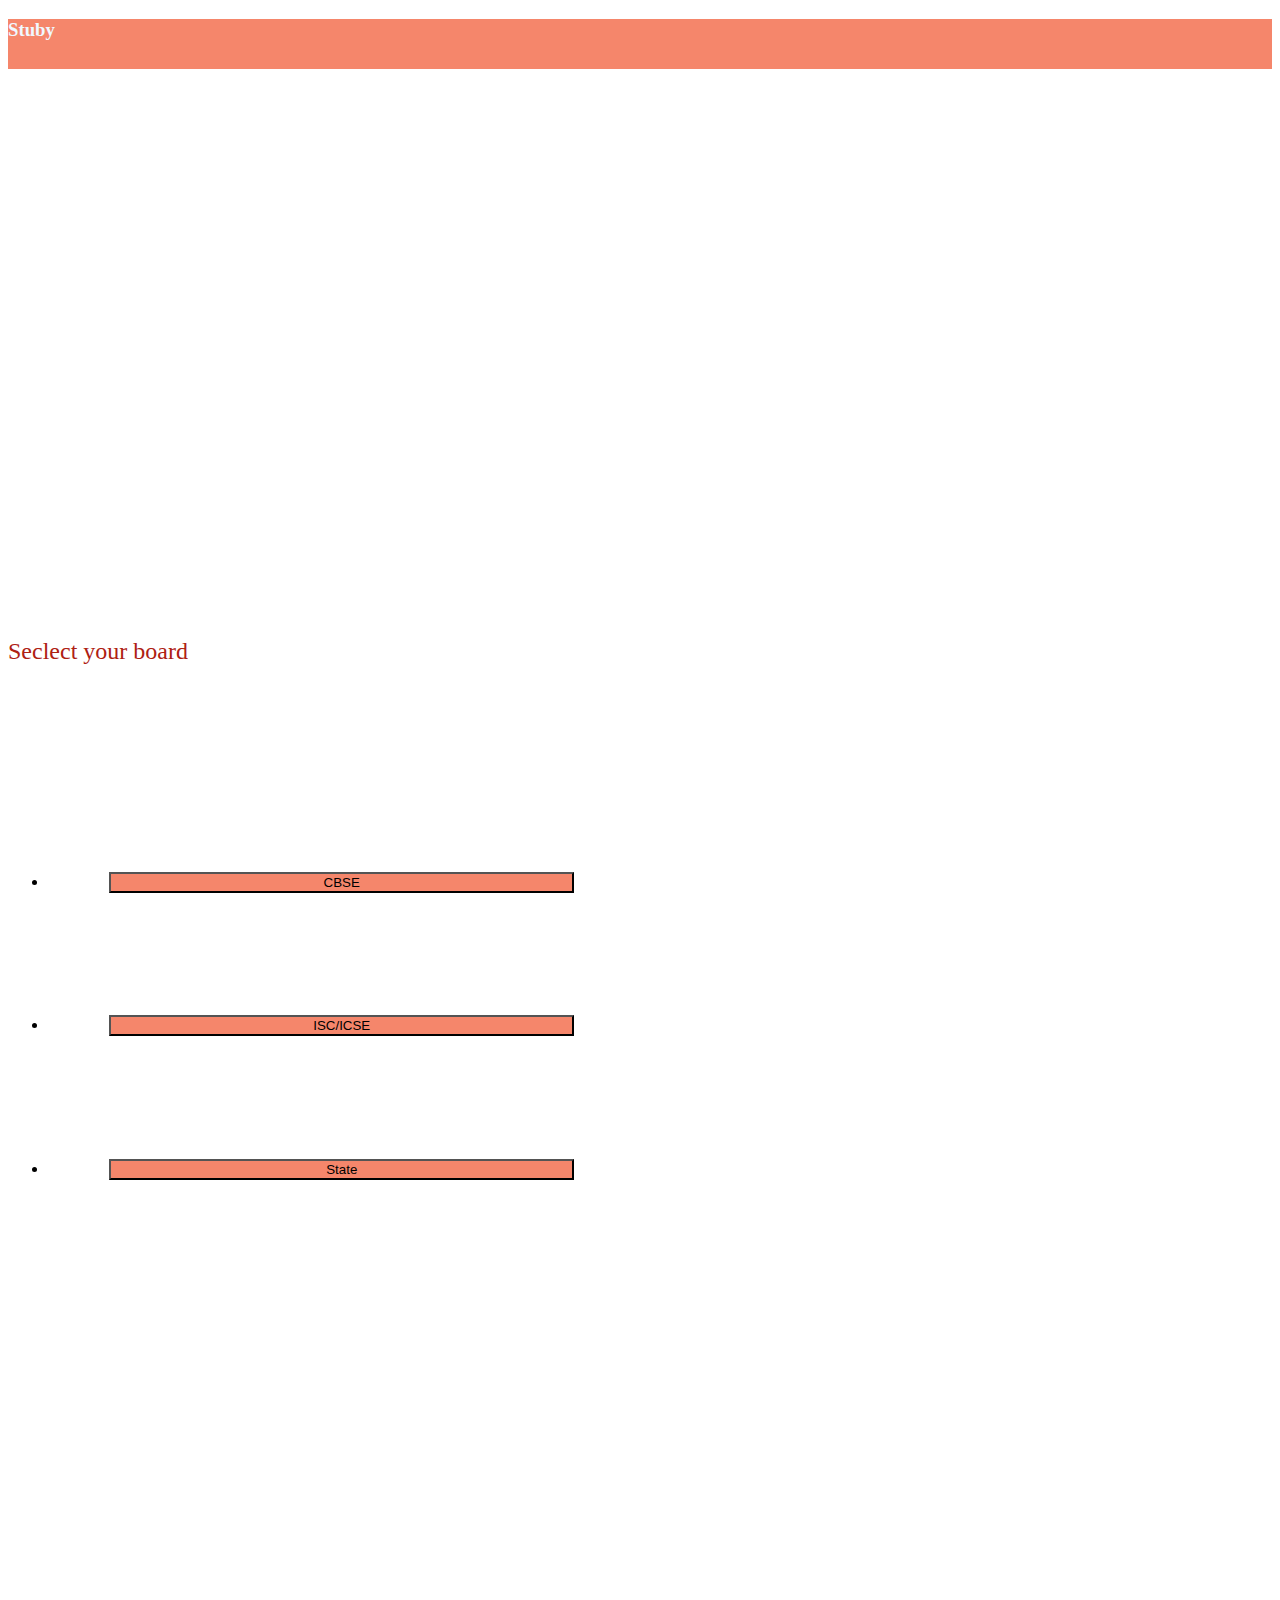
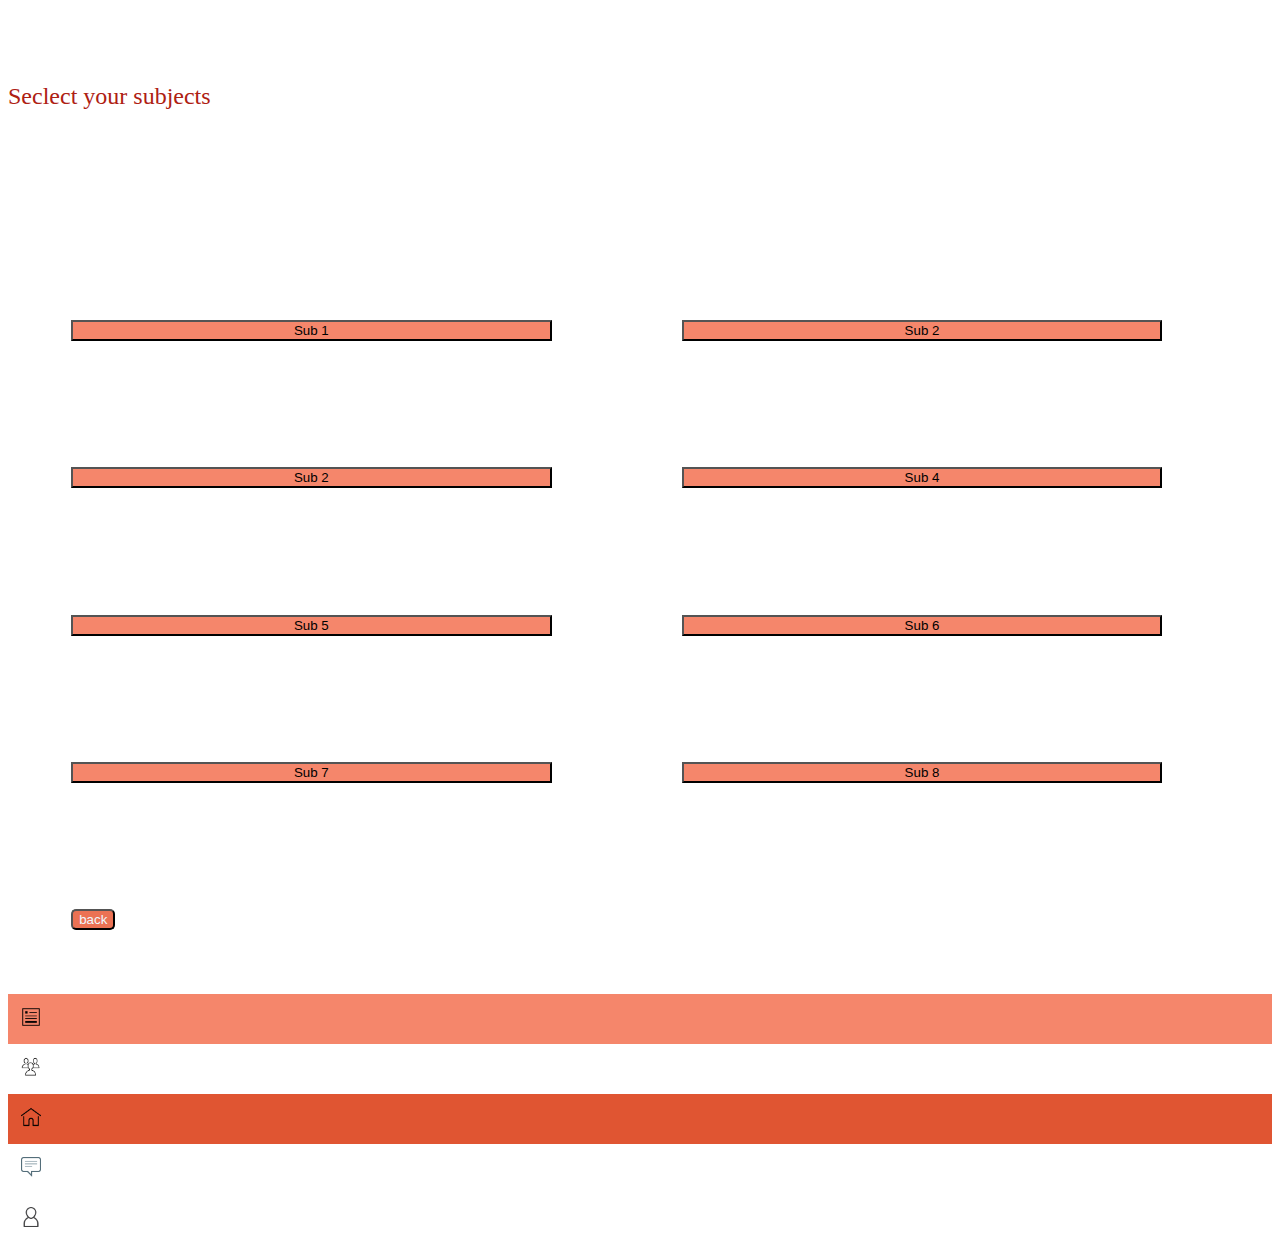
==== index.html @ afd2d161 "Frist commit" ====
<!DOCTYPE html>
<html lang="en">

<head>
    <meta charset="UTF-8">
    <meta http-equiv="X-UA-Compatible" content="IE=edge">
    <meta name="viewport" content="width=device-width, initial-scale=1.0">
    <title>Stuby</title>
    <link rel="stylesheet" href="index.css">
    <link rel="stylesheet" href="index.css">
    <link rel="stylesheet" href="https://cdn.jsdelivr.net/npm/bootstrap@4.6.0/dist/css/bootstrap.min.css"
        integrity="sha384-B0vP5xmATw1+K9KRQjQERJvTumQW0nPEzvF6L/Z6nronJ3oUOFUFpCjEUQouq2+l" crossorigin="anonymous">
    <script src="https://code.jquery.com/jquery-3.5.1.slim.min.js"
        integrity="sha384-DfXdz2htPH0lsSSs5nCTpuj/zy4C+OGpamoFVy38MVBnE+IbbVYUew+OrCXaRkfj"
        crossorigin="anonymous"></script>
    <script src="https://cdn.jsdelivr.net/npm/bootstrap@4.6.0/dist/js/bootstrap.bundle.min.js"
        integrity="sha384-Piv4xVNRyMGpqkS2by6br4gNJ7DXjqk09RmUpJ8jgGtD7zP9yug3goQfGII0yAns"
        crossorigin="anonymous"></script>

    <link rel="stylesheet" href="index.css">
</head>

<body>
    <!-- top name start  -->
    <div id="top" class="fixed-top shadow">
        <h3 class="pl-2 pt-1">Stuby</h3>
    </div>
    <!-- top name end -->



    <!-- main content start -->
    <!-- Board start -->
  <show id="showme">
    <div  id="mainmain" style="margin-top :45%;"class="container-fluid  text-center">
        <h2 id="small_headings" class="" style=" padding-bottom: 10%;">Seclect your board</h2>
        <div class="">
            <ul class="list-unstyled" >
                <li><button onclick="btn2()" id="btnm" type="button" class="btn btn-primary btn-lg">CBSE</button></li>
                <li><button onclick="btn2()" id="btnm" type="button" class="btn btn-primary btn-lg">ISC/ICSE</button></li>
                <li><button onclick="btn2()" id="btnm" type="button" class="btn btn-primary btn-lg">State</button></li>
               
            </ul>
        </div>
    </div>
  </show>
  
  <show id="sub" class="d-none">
    
    <div  id="mainmain" style="margin-top :35%;"class="container-fluid  text-center">
       
        <h2 id="small_headings" class="" style=" padding-bottom: 10%;">Seclect your subjects</h2>      
    </div>

       
        <button id="btnm" type="button" class="btn btn-primary btn-lg ">Sub 1</button>
        <button id="btnm" type="button" class="btn btn-primary btn-lg">Sub 2</button>
        <button id="btnm" type="button" class="btn btn-primary btn-lg">Sub 2</button>
        <button id="btnm" type="button" class="btn btn-primary btn-lg">Sub 4</button>
        <button id="btnm" type="button" class="btn btn-primary btn-lg">Sub 5</button>
        <button id="btnm" type="button" class="btn btn-primary btn-lg">Sub 6</button>
        <button id="btnm" type="button" class="btn btn-primary btn-lg">Sub 7</button>
        <button id="btnm" type="button" class="btn btn-primary btn-lg">Sub 8</button>
        <button onclick="back()" type="button" id="bckbtn"> back</button>

  </show>
 
  <!-- <button id="btnm" onclick="show('Frist button')" type="button">Click ME</button> -->
    <!-- Board end -->
    



    <!-- Subjet start -->

    <!-- subjet end -->

    <!-- main content ends -->





    <!-- bottm navigation start -->
    <div id="Nav" class="row text-center fixed-bottom border-dark shadow">

        <div onclick="feed()" id="hov" class="col-2 my-auto"><a href="feed.html"><img id="icon"
                    src="Images\feed.png"></a></div>

        <div onclick="councle()" id="hov" class="col-2 my-auto bg-ino"><a href="councle.html"><img id="icon"
                    src="Images\person.png"> </a></div>

        <div style="background-color:  #e05532;" id="hov" class="col-4 my-auto"> <a href="index.html"><img id="icon"
                    src="Images\home.png"></a> </div>
        <div id="hov" class="col-2 my-auto bg-"><a href="chat.html"><img id="icon" src="Images\chats.png"></a> </div>
        <div id="hov" class="col-2 my-auto"><a href="profile.html"><img id="icon" src="Images\acc.png"></a></div>
    </div>
    <!-- bottom navigation end -->

    <script src="index.js"></script>
</body>

</html>
---- index.css ----
body ::-webkit-scrollbar-thumb{
    background: transparent;
    color: brown;
}

#top
{
    height: 50px;
    background-color: #f5866b;
    color: aliceblue;
}
 
#Nav{
    background-color:  #f5866b;
    height: 50px;
}

::-webkit-scrollbar{
    width: 0px;
}

::-webkit-scrollbar-thumb{
    background: transparent;
}

#icon{
    width: 20px;
}

#hov:hover{
    background-color: #e05532;
    transition:  background-color 200ms;
}

#hov
{
    padding: 13px;
    border: 1px;
    border-style: none;
    border-color: rgb(226, 92, 15);
}
#hov:cl{
    background-color: #e05532;
}

#feed{
    display: none;
}

a:active{
    background-color: #e05532;
}

#small_headings
{
    color: #ae2012;
     font-weight: 200;
}

#btnm
{
    width: 38%;
    height: 6%;
    margin: 5%;
    background-color: #f5866b  ;
    font-weight: 200;

}
 
#btnm:hover
{
    background-color: #eb7254;   
}
#mainmain{
    margin-top:30%;
}

#bckbtn
{
    background-color: #eb7254; 
    margin: 5%;
    border-radius: 5px;
    color: aliceblue;
}
---- index.css ----
body ::-webkit-scrollbar-thumb{
    background: transparent;
    color: brown;
}

#top
{
    height: 50px;
    background-color: #f5866b;
    color: aliceblue;
}
 
#Nav{
    background-color:  #f5866b;
    height: 50px;
}

::-webkit-scrollbar{
    width: 0px;
}

::-webkit-scrollbar-thumb{
    background: transparent;
}

#icon{
    width: 20px;
}

#hov:hover{
    background-color: #e05532;
    transition:  background-color 200ms;
}

#hov
{
    padding: 13px;
    border: 1px;
    border-style: none;
    border-color: rgb(226, 92, 15);
}
#hov:cl{
    background-color: #e05532;
}

#feed{
    display: none;
}

a:active{
    background-color: #e05532;
}

#small_headings
{
    color: #ae2012;
     font-weight: 200;
}

#btnm
{
    width: 38%;
    height: 6%;
    margin: 5%;
    background-color: #f5866b  ;
    font-weight: 200;

}
 
#btnm:hover
{
    background-color: #eb7254;   
}
#mainmain{
    margin-top:30%;
}

#bckbtn
{
    background-color: #eb7254; 
    margin: 5%;
    border-radius: 5px;
    color: aliceblue;
}
---- index.css ----
body ::-webkit-scrollbar-thumb{
    background: transparent;
    color: brown;
}

#top
{
    height: 50px;
    background-color: #f5866b;
    color: aliceblue;
}
 
#Nav{
    background-color:  #f5866b;
    height: 50px;
}

::-webkit-scrollbar{
    width: 0px;
}

::-webkit-scrollbar-thumb{
    background: transparent;
}

#icon{
    width: 20px;
}

#hov:hover{
    background-color: #e05532;
    transition:  background-color 200ms;
}

#hov
{
    padding: 13px;
    border: 1px;
    border-style: none;
    border-color: rgb(226, 92, 15);
}
#hov:cl{
    background-color: #e05532;
}

#feed{
    display: none;
}

a:active{
    background-color: #e05532;
}

#small_headings
{
    color: #ae2012;
     font-weight: 200;
}

#btnm
{
    width: 38%;
    height: 6%;
    margin: 5%;
    background-color: #f5866b  ;
    font-weight: 200;

}
 
#btnm:hover
{
    background-color: #eb7254;   
}
#mainmain{
    margin-top:30%;
}

#bckbtn
{
    background-color: #eb7254; 
    margin: 5%;
    border-radius: 5px;
    color: aliceblue;
}
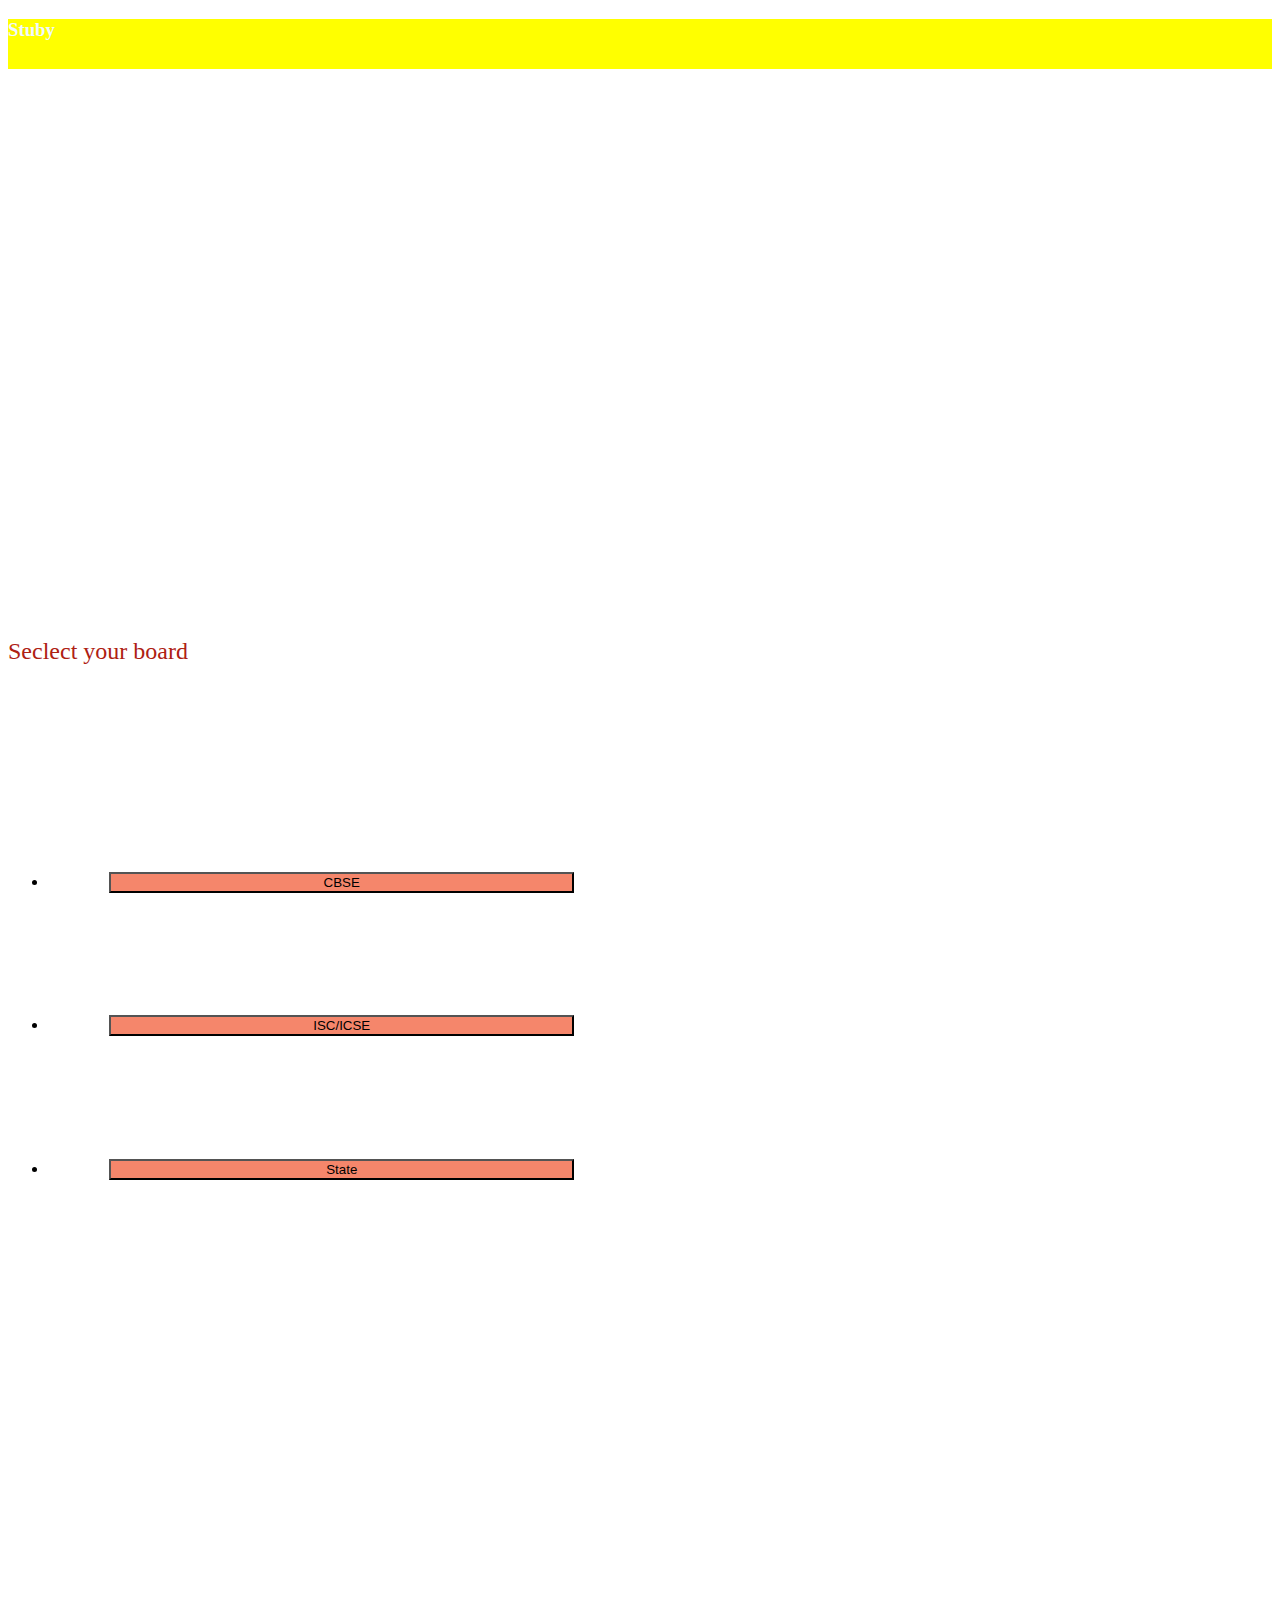
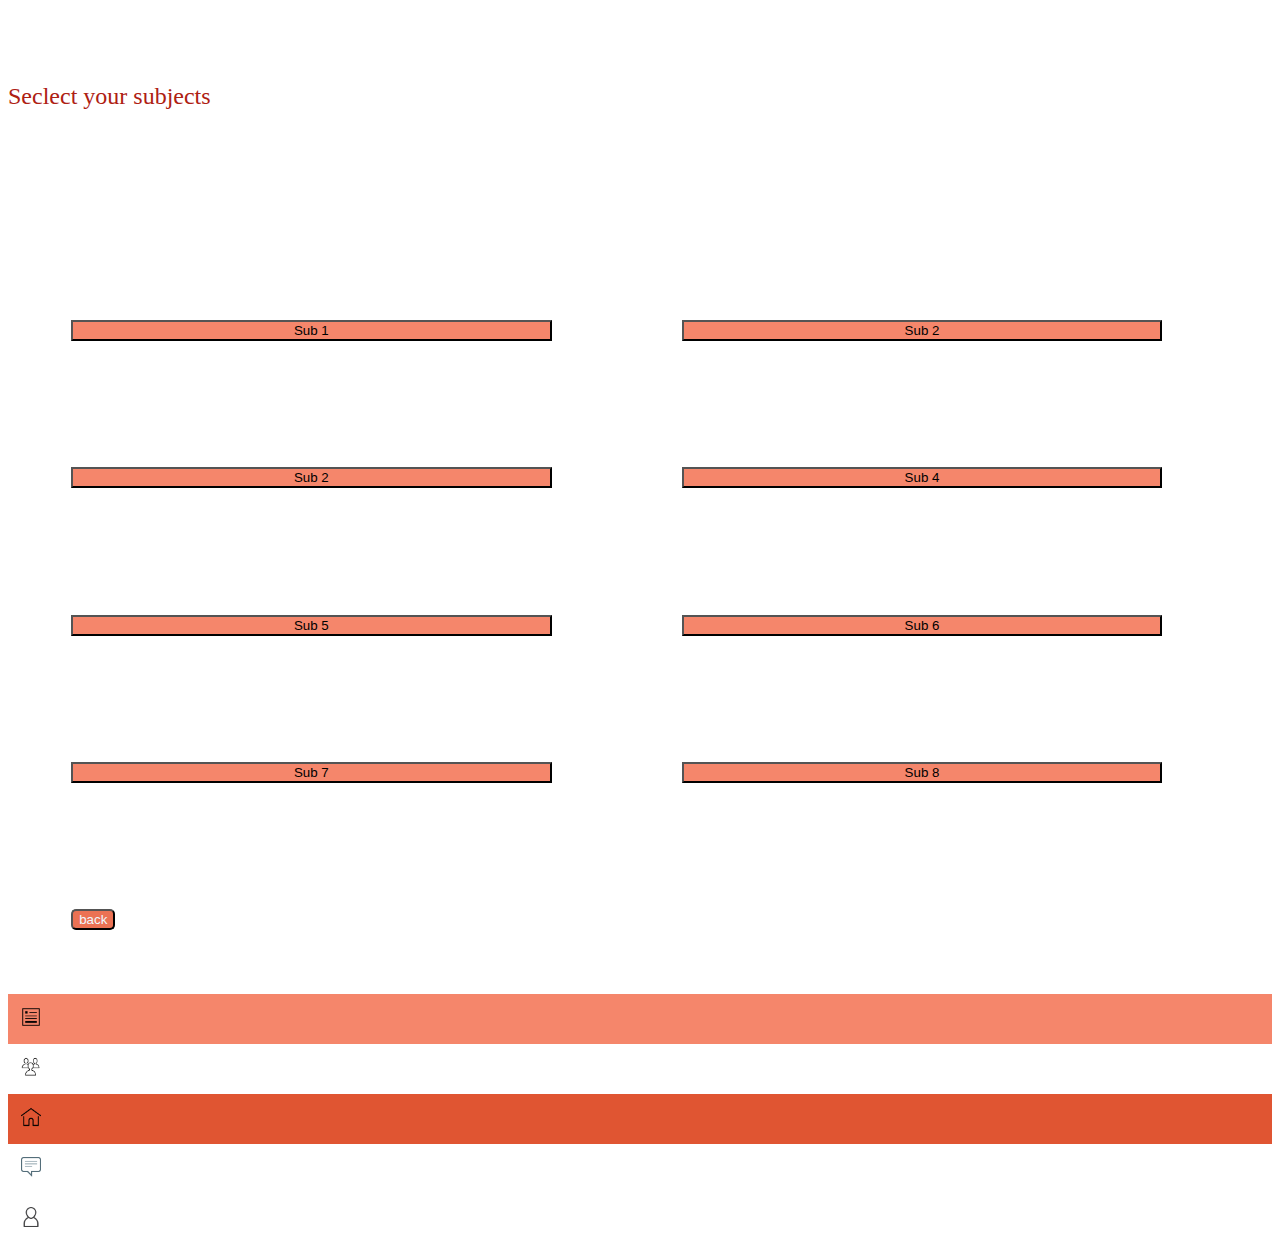
==== commit 240556a3: "Branch2 final" ====
--- a/index.html
+++ b/index.html
@@ -5,7 +5,7 @@
     <meta charset="UTF-8">
     <meta http-equiv="X-UA-Compatible" content="IE=edge">
     <meta name="viewport" content="width=device-width, initial-scale=1.0">
-    <title>Stuby</title>
+    <title>Ltuby</title>
     <link rel="stylesheet" href="index.css">
     <link rel="stylesheet" href="index.css">
     <link rel="stylesheet" href="https://cdn.jsdelivr.net/npm/bootstrap@4.6.0/dist/css/bootstrap.min.css"
--- a/index.css
+++ b/index.css
@@ -6,7 +6,7 @@
 #top
 {
     height: 50px;
-    background-color: #f5866b;
+    background-color: yellow;
     color: aliceblue;
 }
  
--- a/index.css
+++ b/index.css
@@ -6,7 +6,7 @@
 #top
 {
     height: 50px;
-    background-color: #f5866b;
+    background-color: yellow;
     color: aliceblue;
 }
  
--- a/index.css
+++ b/index.css
@@ -6,7 +6,7 @@
 #top
 {
     height: 50px;
-    background-color: #f5866b;
+    background-color: yellow;
     color: aliceblue;
 }
  
